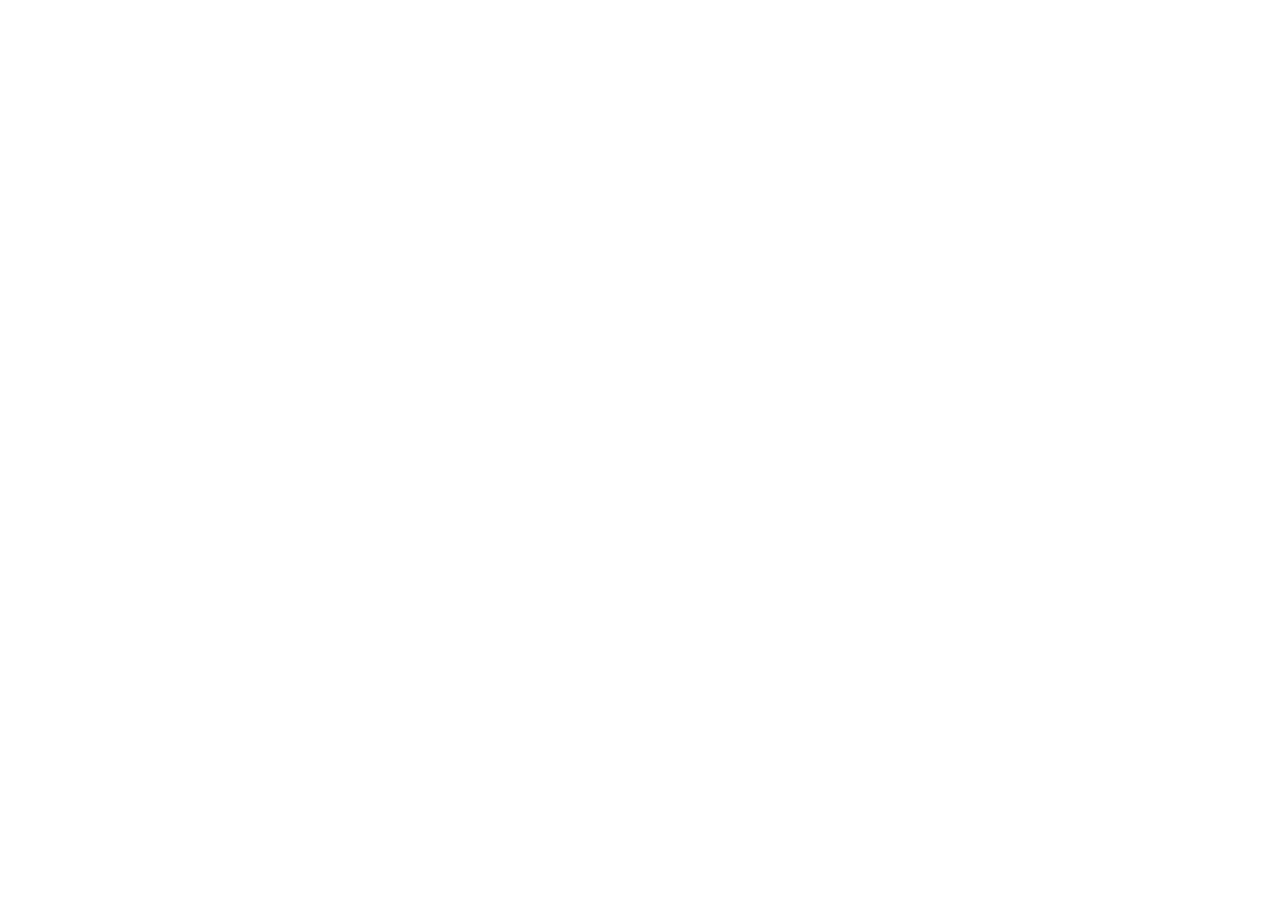
==== Evaluation-JS/index.html @ cbd9730f "début du travail" ====
<!DOCTYPE html>
<html lang="fr">
<head>
    <meta charset="UTF-8">
    <meta name="viewport" content="width=device-width, initial-scale=1.0">
    <title>Evaluation JS : Application Todo List avec persistance & RGPD </title>
    <script src="index.js" defer></script>
    <link rel="stylesheet" href="style.css">
</head>
<body>
    


</body>
</html>
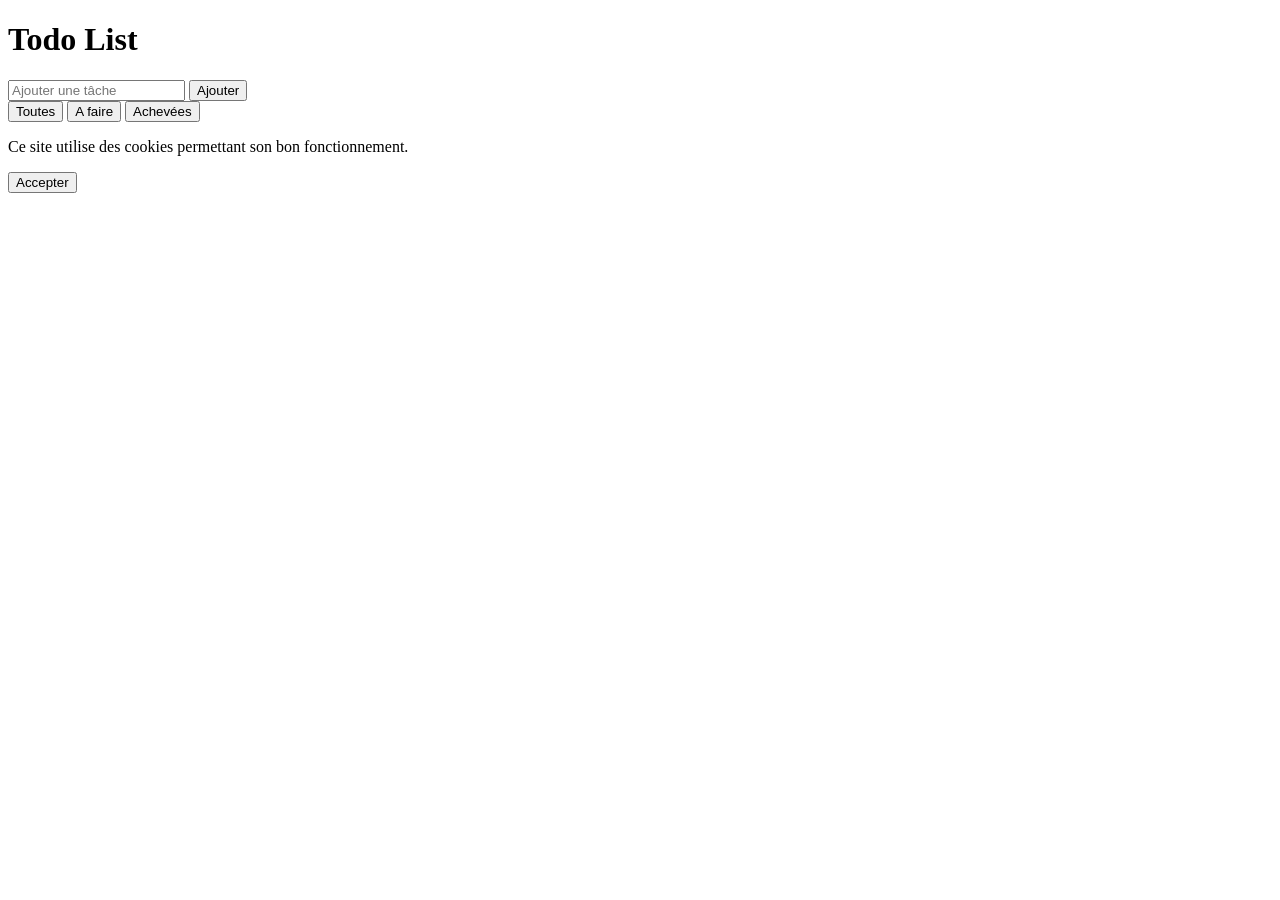
==== commit db32a99f: "doc javascript en cours" ====
--- a/Evaluation-JS/index.html
+++ b/Evaluation-JS/index.html
@@ -9,7 +9,40 @@
 </head>
 <body>
     
+<header>
+    <h1>Todo List</h1>
+</header>
 
+<main class="container">
+    <section class="todo-section">
+        <form id="todo-form">
+            <div class="todo-class">
+                <input type="text" id="todo-input" placeholder="Ajouter une tâche" required>
+                <button type="submit" id="btn-add">Ajouter</button>
+            </div>
+        </form>
+    </section>
+
+    <section class="filtre-section">
+        <div class="filtre">
+                <button class="btn-filtre" id="filtre-toutes">Toutes</button>
+                <button class="btn-filtre" id="filtre-active">A faire</button>
+                <button class="btn-filtre" id="filtre-completed">Achevées</button>
+        </div>
+    </section>
+
+    <section class="todo-list-section">
+        <ul id="todo-list" class="todo-list">
+        </ul>
+    </section>
+</main>
+
+<div id="cookie" class="cookie-banner">
+    <div class="cookie-content">
+        <p>Ce site utilise des cookies permettant son bon fonctionnement.</p>
+        <button id="btn-cookie-accept" class="btn-cookie">Accepter</button>
+    </div>
+</div>
 
 </body>
 </html>
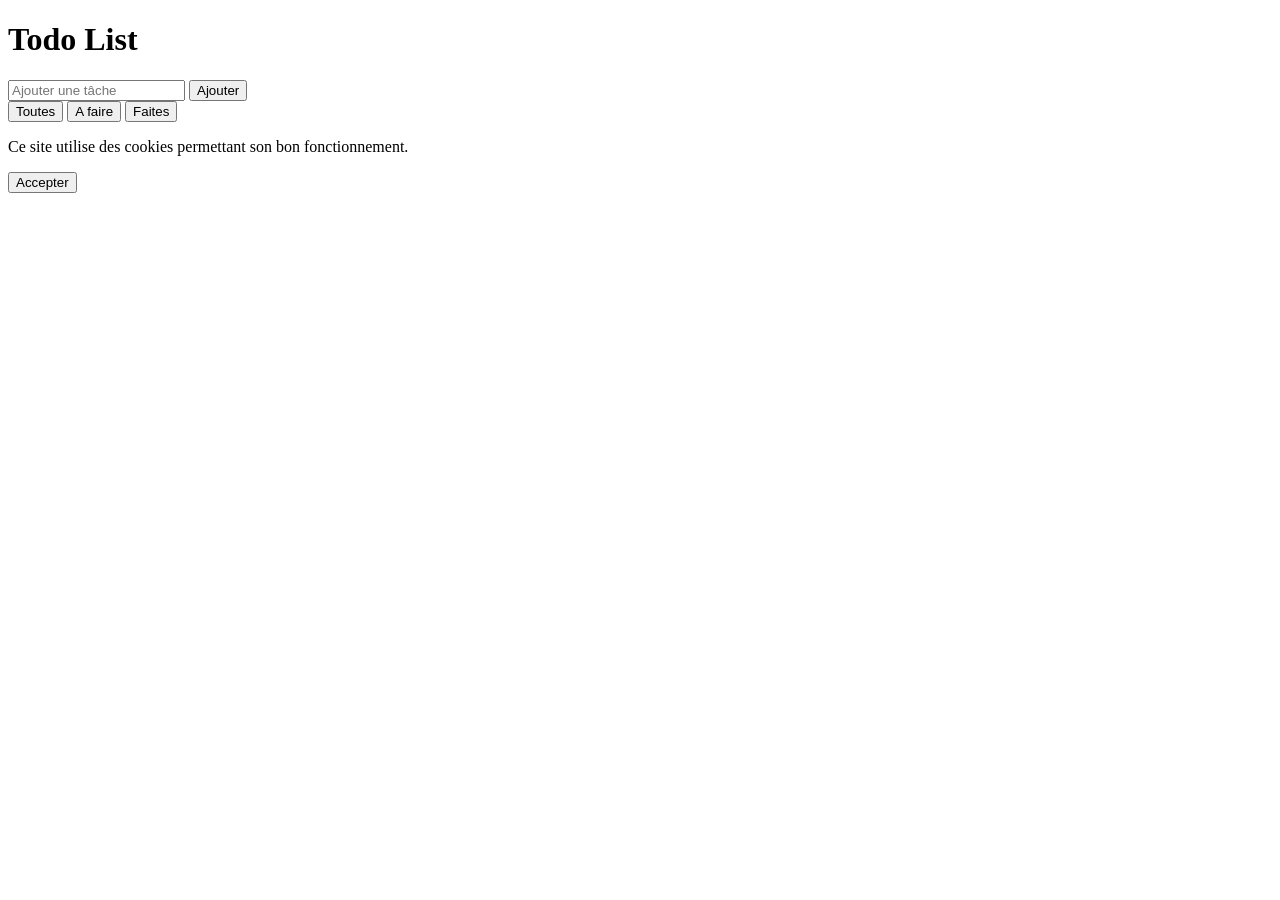
==== commit 937b7b8c: "cookie en cours" ====
--- a/Evaluation-JS/index.html
+++ b/Evaluation-JS/index.html
@@ -4,7 +4,7 @@
     <meta charset="UTF-8">
     <meta name="viewport" content="width=device-width, initial-scale=1.0">
     <title>Evaluation JS : Application Todo List avec persistance & RGPD </title>
-    <script src="index.js" defer></script>
+    <script src="script.js" defer></script>
     <link rel="stylesheet" href="style.css">
 </head>
 <body>
@@ -14,27 +14,27 @@
 </header>
 
 <main class="container">
-    <section class="todo-section">
+    <div class="todo-div">
         <form id="todo-form">
             <div class="todo-class">
                 <input type="text" id="todo-input" placeholder="Ajouter une tâche" required>
                 <button type="submit" id="btn-add">Ajouter</button>
             </div>
         </form>
-    </section>
+    </div>
 
-    <section class="filtre-section">
+    <div class="filtre-div">
         <div class="filtre">
                 <button class="btn-filtre" id="filtre-toutes">Toutes</button>
                 <button class="btn-filtre" id="filtre-active">A faire</button>
-                <button class="btn-filtre" id="filtre-completed">Achevées</button>
+                <button class="btn-filtre" id="filtre-completed">Faites</button>
         </div>
-    </section>
+    </div>
 
-    <section class="todo-list-section">
+    <div class="todo-list-div">
         <ul id="todo-list" class="todo-list">
         </ul>
-    </section>
+    </div>
 </main>
 
 <div id="cookie" class="cookie-banner">
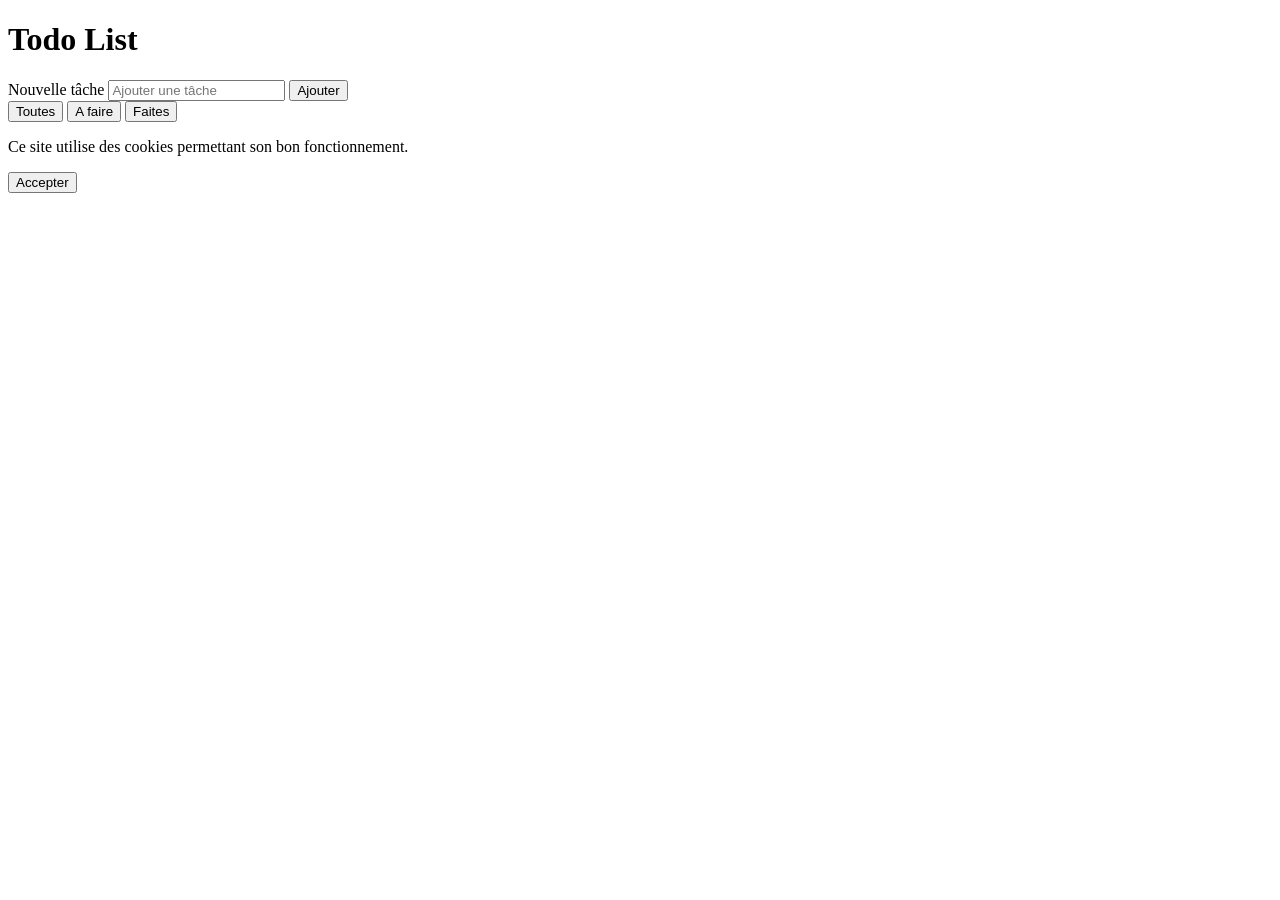
==== commit 44d83ddf: "html corrigé" ====
--- a/Evaluation-JS/index.html
+++ b/Evaluation-JS/index.html
@@ -17,6 +17,7 @@
     <div class="todo-div">
         <form id="todo-form">
             <div class="todo-class">
+                <label for="todo-input" class="sr-only">Nouvelle tâche</label>
                 <input type="text" id="todo-input" placeholder="Ajouter une tâche" required>
                 <button type="submit" id="btn-add">Ajouter</button>
             </div>
@@ -25,9 +26,9 @@
 
     <div class="filtre-div">
         <div class="filtre">
-                <button class="btn-filtre" id="filtre-toutes">Toutes</button>
-                <button class="btn-filtre" id="filtre-active">A faire</button>
-                <button class="btn-filtre" id="filtre-completed">Faites</button>
+                <button type="button" class="btn-filtre active" id="filtre-toutes">Toutes</button>
+                <button type="button" class="btn-filtre" id="filtre-active">A faire</button>
+                <button type="button" class="btn-filtre" id="filtre-completed">Faites</button>
         </div>
     </div>
 
